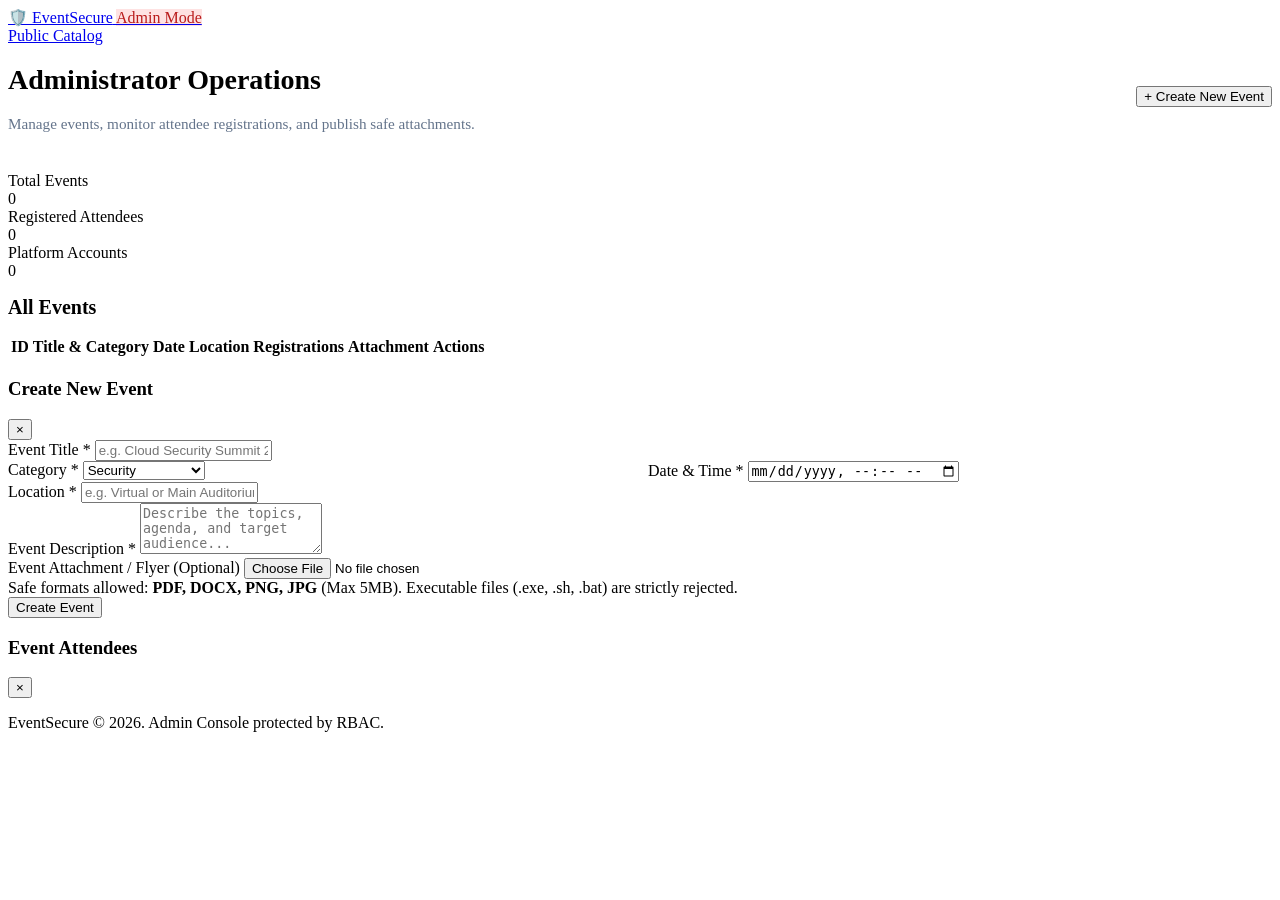
==== app/templates/admin.html @ 8f9a53ca "Initial commit: Secure Event Management System with defense-in-depth" ====
<!DOCTYPE html>
<html lang="en">
<head>
  <meta charset="UTF-8">
  <meta name="viewport" content="width=device-width, initial-scale=1.0">
  <title>Admin Dashboard - EventSecure</title>
  <link rel="stylesheet" href="/static/css/style.css">
</head>
<body>
  <header class="navbar">
    <div class="nav-container">
      <a href="/" class="brand-logo">
        <span>🛡️ EventSecure</span>
        <span class="brand-badge" style="background-color: #fee2e2; color: #b91c1c;">Admin Mode</span>
      </a>
      <nav class="nav-links" id="navbar-auth-links">
        <a href="/" class="nav-link">Public Catalog</a>
      </nav>
    </div>
  </header>

  <main class="main-content">
    <div style="display: flex; justify-content: space-between; align-items: center; margin-bottom: 1.5rem; flex-wrap: wrap; gap: 1rem;">
      <div>
        <h1 style="font-size: 1.75rem; font-weight: 700;">Administrator Operations</h1>
        <p style="color: #64748b; font-size: 0.95rem;">
          Manage events, monitor attendee registrations, and publish safe attachments.
        </p>
      </div>
      <div>
        <button id="btn-open-create-modal" class="btn btn-primary">
          + Create New Event
        </button>
      </div>
    </div>

    <!-- Friendly Notifications -->
    <div id="admin-alert" class="alert"></div>

    <!-- Statistics Overview Grid -->
    <div class="stats-grid">
      <div class="stat-card">
        <div class="stat-label">Total Events</div>
        <div class="stat-value" id="stat-total-events">0</div>
      </div>
      <div class="stat-card">
        <div class="stat-label">Registered Attendees</div>
        <div class="stat-value" id="stat-total-registrations">0</div>
      </div>
      <div class="stat-card">
        <div class="stat-label">Platform Accounts</div>
        <div class="stat-value" id="stat-total-users">0</div>
      </div>
    </div>

    <!-- Events Management Table -->
    <section>
      <h2 style="font-size: 1.25rem; font-weight: 700; margin-bottom: 1rem;">All Events</h2>
      <div class="table-responsive">
        <table class="data-table" id="admin-events-table">
          <thead>
            <tr>
              <th>ID</th>
              <th>Title & Category</th>
              <th>Date</th>
              <th>Location</th>
              <th>Registrations</th>
              <th>Attachment</th>
              <th>Actions</th>
            </tr>
          </thead>
          <tbody id="admin-events-tbody">
            <!-- Populated securely via admin.js using textContent -->
          </tbody>
        </table>
      </div>
    </section>

    <!-- Create Event Modal -->
    <div class="modal-backdrop" id="create-event-modal">
      <div class="modal-content">
        <div class="modal-header">
          <h3>Create New Event</h3>
          <button class="modal-close" id="btn-close-create-modal">&times;</button>
        </div>
        <form id="create-event-form">
          <div class="modal-body">
            <div id="create-event-alert" class="alert"></div>

            <div class="form-group">
              <label class="form-label" for="ev-title">Event Title *</label>
              <input type="text" id="ev-title" class="form-input" required minlength="3" maxlength="120" placeholder="e.g. Cloud Security Summit 2026">
            </div>

            <div class="form-group" style="display: flex; gap: 1rem;">
              <div style="flex: 1;">
                <label class="form-label" for="ev-cat">Category *</label>
                <select id="ev-cat" class="form-select" required>
                  <option value="Security">Security</option>
                  <option value="Development">Development</option>
                  <option value="Cloud">Cloud & DevOps</option>
                  <option value="Networking">Networking</option>
                  <option value="General">General</option>
                </select>
              </div>
              <div style="flex: 1;">
                <label class="form-label" for="ev-date">Date & Time *</label>
                <input type="datetime-local" id="ev-date" class="form-input" required>
              </div>
            </div>

            <div class="form-group">
              <label class="form-label" for="ev-loc">Location *</label>
              <input type="text" id="ev-loc" class="form-input" required minlength="3" maxlength="150" placeholder="e.g. Virtual or Main Auditorium">
            </div>

            <div class="form-group">
              <label class="form-label" for="ev-desc">Event Description *</label>
              <textarea id="ev-desc" class="form-textarea" rows="3" required minlength="10" maxlength="2000" placeholder="Describe the topics, agenda, and target audience..."></textarea>
            </div>

            <div class="form-group">
              <label class="form-label" for="ev-file">Event Attachment / Flyer (Optional)</label>
              <input type="file" id="ev-file" class="form-input" accept=".pdf,.docx,.png,.jpg,.jpeg">
              <div class="form-hint">
                Safe formats allowed: <strong>PDF, DOCX, PNG, JPG</strong> (Max 5MB). Executable files (.exe, .sh, .bat) are strictly rejected.
              </div>
            </div>
          </div>
          <div class="modal-footer">
            <button type="submit" id="btn-submit-event" class="btn btn-primary">Create Event</button>
          </div>
        </form>
      </div>
    </div>

    <!-- Attendees List Modal -->
    <div class="modal-backdrop" id="attendees-modal">
      <div class="modal-content" style="max-width: 650px;">
        <div class="modal-header">
          <h3 id="attendees-modal-title">Event Attendees</h3>
          <button class="modal-close" id="btn-close-attendees-modal">&times;</button>
        </div>
        <div class="modal-body" id="attendees-list-container">
          <!-- Populated safely via admin.js -->
        </div>
      </div>
    </div>
  </main>

  <footer class="footer">
    <p>EventSecure &copy; 2026. Admin Console protected by RBAC.</p>
  </footer>

  <script src="/static/js/api.js"></script>
  <script src="/static/js/auth.js"></script>
  <script src="/static/js/admin.js"></script>
</body>
</html>
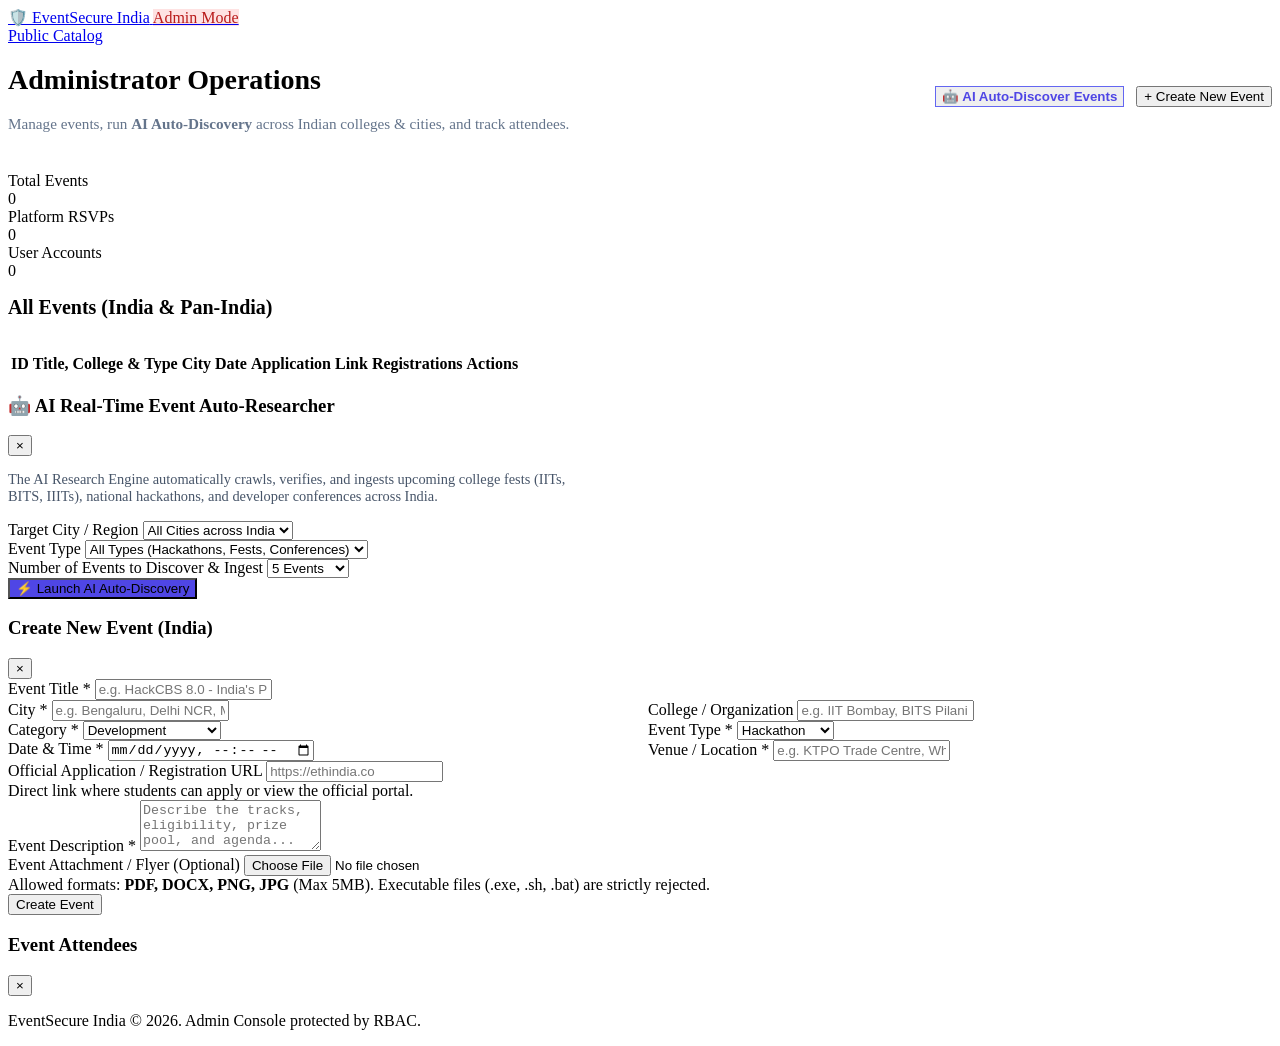
==== commit 4bd76964: "feat: Add Indian college events, city filters, official apply links, and real-time AI auto-discovery" ====
--- a/app/templates/admin.html
+++ b/app/templates/admin.html
@@ -3,14 +3,14 @@
 <head>
   <meta charset="UTF-8">
   <meta name="viewport" content="width=device-width, initial-scale=1.0">
-  <title>Admin Dashboard - EventSecure</title>
+  <title>Admin Dashboard - EventSecure India</title>
   <link rel="stylesheet" href="/static/css/style.css">
 </head>
 <body>
   <header class="navbar">
     <div class="nav-container">
       <a href="/" class="brand-logo">
-        <span>🛡️ EventSecure</span>
+        <span>🛡️ EventSecure India</span>
         <span class="brand-badge" style="background-color: #fee2e2; color: #b91c1c;">Admin Mode</span>
       </a>
       <nav class="nav-links" id="navbar-auth-links">
@@ -24,10 +24,15 @@
       <div>
         <h1 style="font-size: 1.75rem; font-weight: 700;">Administrator Operations</h1>
         <p style="color: #64748b; font-size: 0.95rem;">
-          Manage events, monitor attendee registrations, and publish safe attachments.
+          Manage events, run <strong>AI Auto-Discovery</strong> across Indian colleges & cities, and track attendees.
         </p>
       </div>
-      <div>
+      <div style="display: flex; gap: 0.75rem; flex-wrap: wrap;">
+        <!-- AI Real-Time Discovery Button -->
+        <button id="btn-open-ai-modal" class="btn btn-secondary" style="border: 1px solid #6366f1; color: #4f46e5; font-weight: 700;">
+          🤖 AI Auto-Discover Events
+        </button>
+        <!-- Manual Create Button -->
         <button id="btn-open-create-modal" class="btn btn-primary">
           + Create New Event
         </button>
@@ -44,28 +49,30 @@
         <div class="stat-value" id="stat-total-events">0</div>
       </div>
       <div class="stat-card">
-        <div class="stat-label">Registered Attendees</div>
+        <div class="stat-label">Platform RSVPs</div>
         <div class="stat-value" id="stat-total-registrations">0</div>
       </div>
       <div class="stat-card">
-        <div class="stat-label">Platform Accounts</div>
+        <div class="stat-label">User Accounts</div>
         <div class="stat-value" id="stat-total-users">0</div>
       </div>
     </div>
 
     <!-- Events Management Table -->
     <section>
-      <h2 style="font-size: 1.25rem; font-weight: 700; margin-bottom: 1rem;">All Events</h2>
+      <div style="display: flex; justify-content: space-between; align-items: center; margin-bottom: 1rem;">
+        <h2 style="font-size: 1.25rem; font-weight: 700;">All Events (India & Pan-India)</h2>
+      </div>
       <div class="table-responsive">
         <table class="data-table" id="admin-events-table">
           <thead>
             <tr>
               <th>ID</th>
-              <th>Title & Category</th>
+              <th>Title, College & Type</th>
+              <th>City</th>
               <th>Date</th>
-              <th>Location</th>
+              <th>Application Link</th>
               <th>Registrations</th>
-              <th>Attachment</th>
               <th>Actions</th>
             </tr>
           </thead>
@@ -76,11 +83,69 @@
       </div>
     </section>
 
-    <!-- Create Event Modal -->
+    <!-- AI Real-Time Auto-Discovery Modal -->
+    <div class="modal-backdrop" id="ai-discovery-modal">
+      <div class="modal-content" style="max-width: 580px;">
+        <div class="modal-header">
+          <h3>🤖 AI Real-Time Event Auto-Researcher</h3>
+          <button class="modal-close" id="btn-close-ai-modal">&times;</button>
+        </div>
+        <form id="ai-discovery-form">
+          <div class="modal-body">
+            <div id="ai-modal-alert" class="alert"></div>
+            <p style="font-size: 0.9rem; color: #475569; margin-bottom: 1rem;">
+              The AI Research Engine automatically crawls, verifies, and ingests upcoming college fests (IITs, BITS, IIITs), national hackathons, and developer conferences across India.
+            </p>
+
+            <div class="form-group">
+              <label class="form-label" for="ai-city">Target City / Region</label>
+              <select id="ai-city" class="form-select">
+                <option value="All">All Cities across India</option>
+                <option value="Bengaluru">Bengaluru</option>
+                <option value="Delhi">Delhi NCR</option>
+                <option value="Mumbai">Mumbai</option>
+                <option value="Hyderabad">Hyderabad</option>
+                <option value="Pune">Pune</option>
+                <option value="Chennai">Chennai</option>
+                <option value="Kolkata">Kolkata</option>
+                <option value="Ahmedabad">Ahmedabad</option>
+                <option value="Jaipur">Jaipur / Pilani</option>
+              </select>
+            </div>
+
+            <div class="form-group">
+              <label class="form-label" for="ai-event-type">Event Type</label>
+              <select id="ai-event-type" class="form-select">
+                <option value="All">All Types (Hackathons, Fests, Conferences)</option>
+                <option value="Hackathon">💻 National Hackathons</option>
+                <option value="College Fest">🎓 College Technical Festivals</option>
+                <option value="Conference">🎤 Developer Conferences</option>
+              </select>
+            </div>
+
+            <div class="form-group">
+              <label class="form-label" for="ai-count">Number of Events to Discover & Ingest</label>
+              <select id="ai-count" class="form-select">
+                <option value="3">3 Events</option>
+                <option value="5" selected>5 Events</option>
+                <option value="10">10 Events</option>
+              </select>
+            </div>
+          </div>
+          <div class="modal-footer">
+            <button type="submit" id="btn-submit-ai-discovery" class="btn btn-primary" style="background: #4f46e5;">
+              ⚡ Launch AI Auto-Discovery
+            </button>
+          </div>
+        </form>
+      </div>
+    </div>
+
+    <!-- Manual Create Event Modal -->
     <div class="modal-backdrop" id="create-event-modal">
       <div class="modal-content">
         <div class="modal-header">
-          <h3>Create New Event</h3>
+          <h3>Create New Event (India)</h3>
           <button class="modal-close" id="btn-close-create-modal">&times;</button>
         </div>
         <form id="create-event-form">
@@ -89,41 +154,70 @@
 
             <div class="form-group">
               <label class="form-label" for="ev-title">Event Title *</label>
-              <input type="text" id="ev-title" class="form-input" required minlength="3" maxlength="120" placeholder="e.g. Cloud Security Summit 2026">
+              <input type="text" id="ev-title" class="form-input" required minlength="3" maxlength="180" placeholder="e.g. HackCBS 8.0 - India's Premier Student Hackathon">
+            </div>
+
+            <div class="form-group" style="display: flex; gap: 1rem;">
+              <div style="flex: 1;">
+                <label class="form-label" for="ev-city">City *</label>
+                <input type="text" id="ev-city" class="form-input" required placeholder="e.g. Bengaluru, Delhi NCR, Mumbai">
+              </div>
+              <div style="flex: 1;">
+                <label class="form-label" for="ev-college">College / Organization</label>
+                <input type="text" id="ev-college" class="form-input" placeholder="e.g. IIT Bombay, BITS Pilani">
+              </div>
             </div>
 
             <div class="form-group" style="display: flex; gap: 1rem;">
               <div style="flex: 1;">
                 <label class="form-label" for="ev-cat">Category *</label>
                 <select id="ev-cat" class="form-select" required>
+                  <option value="Development">Development</option>
                   <option value="Security">Security</option>
-                  <option value="Development">Development</option>
-                  <option value="Cloud">Cloud & DevOps</option>
-                  <option value="Networking">Networking</option>
+                  <option value="Web3 & Blockchain">Web3 & Blockchain</option>
+                  <option value="Cloud & DevOps">Cloud & DevOps</option>
+                  <option value="AI/ML">AI/ML</option>
                   <option value="General">General</option>
                 </select>
               </div>
               <div style="flex: 1;">
+                <label class="form-label" for="ev-type">Event Type *</label>
+                <select id="ev-type" class="form-select" required>
+                  <option value="Hackathon">Hackathon</option>
+                  <option value="College Fest">College Fest</option>
+                  <option value="Conference">Conference</option>
+                  <option value="Workshop">Workshop</option>
+                </select>
+              </div>
+            </div>
+
+            <div class="form-group" style="display: flex; gap: 1rem;">
+              <div style="flex: 1;">
                 <label class="form-label" for="ev-date">Date & Time *</label>
                 <input type="datetime-local" id="ev-date" class="form-input" required>
               </div>
-            </div>
-
-            <div class="form-group">
-              <label class="form-label" for="ev-loc">Location *</label>
-              <input type="text" id="ev-loc" class="form-input" required minlength="3" maxlength="150" placeholder="e.g. Virtual or Main Auditorium">
+              <div style="flex: 1;">
+                <label class="form-label" for="ev-loc">Venue / Location *</label>
+                <input type="text" id="ev-loc" class="form-input" required minlength="3" maxlength="200" placeholder="e.g. KTPO Trade Centre, Whitefield">
+              </div>
+            </div>
+
+            <div class="form-group">
+              <label class="form-label" for="ev-app-link">Official Application / Registration URL</label>
+              <input type="url" id="ev-app-link" class="form-input" placeholder="https://ethindia.co">
+              <div class="form-hint">Direct link where students can apply or view the official portal.</div>
             </div>
 
             <div class="form-group">
               <label class="form-label" for="ev-desc">Event Description *</label>
-              <textarea id="ev-desc" class="form-textarea" rows="3" required minlength="10" maxlength="2000" placeholder="Describe the topics, agenda, and target audience..."></textarea>
+              <textarea id="ev-desc" class="form-textarea" rows="3" required minlength="10" maxlength="2500" placeholder="Describe the tracks, eligibility, prize pool, and agenda..."></textarea>
             </div>
 
             <div class="form-group">
               <label class="form-label" for="ev-file">Event Attachment / Flyer (Optional)</label>
               <input type="file" id="ev-file" class="form-input" accept=".pdf,.docx,.png,.jpg,.jpeg">
               <div class="form-hint">
-                Safe formats allowed: <strong>PDF, DOCX, PNG, JPG</strong> (Max 5MB). Executable files (.exe, .sh, .bat) are strictly rejected.
+                Allowed formats: <strong>PDF, DOCX, PNG, JPG</strong> (Max 5MB). Executable files (.exe, .sh, .bat) are strictly rejected.
               </div>
             </div>
           </div>
@@ -149,7 +243,7 @@
   </main>
 
   <footer class="footer">
-    <p>EventSecure &copy; 2026. Admin Console protected by RBAC.</p>
+    <p>EventSecure India &copy; 2026. Admin Console protected by RBAC.</p>
   </footer>
 
   <script src="/static/js/api.js"></script>
